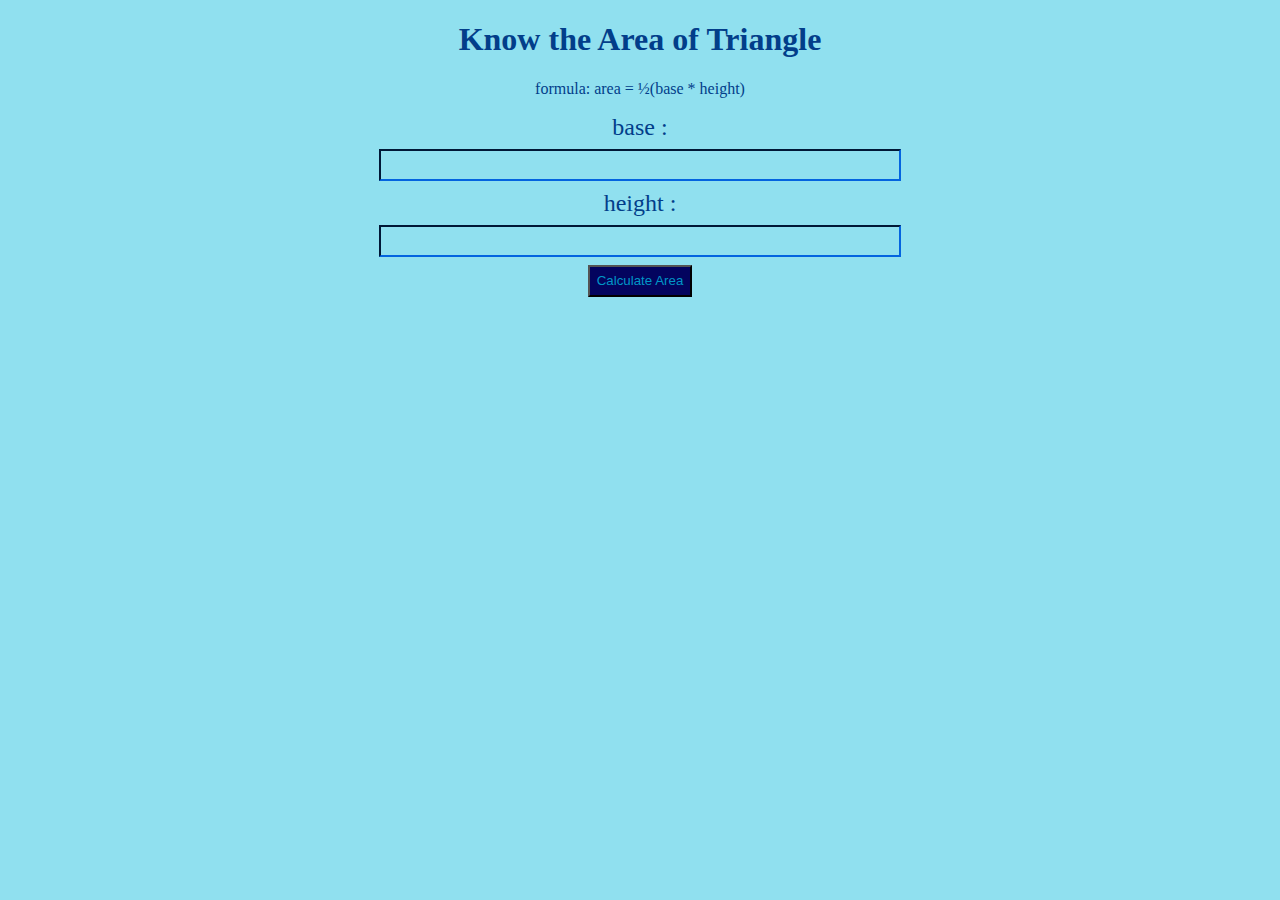
==== Area.html @ f33e59fd "initial commit" ====
<!DOCTYPE html>
<html lang="en">
<head>
    <meta charset="UTF-8">
    <meta http-equiv="X-UA-Compatible" content="IE=edge">
    <meta name="viewport" content="width=device-width, initial-scale=1.0">
    <title>Calculate Area</title>
    <link href="Area.css" rel="stylesheet"/>
</head>
<body>
    
    <main>
        <h1>Know the Area of Triangle</h1>
   <p class="formula">formula: area = ½(base * height)</p>
        <label class="enter-side" > base : </label>
        <input type = "number" class="area-input"></input>
       
        <label  class="enter-side">height : </label>
        <input type ="number" class="area-input"></input>
        
        <button id="button-area">Calculate Area</button>
       
        <div id="show-message"></div>
    </div>


    <script src ="Area.js"></script>
</body>
</html>
---- Area.css ----
body{
    background-color: #90e0ef;
}

.area-input{
    display: block;
    margin: auto;
    margin-top: 0.5rem;
    width: 40%;
    padding: 0.4rem;
    border-color: #023e8a;
    background-color: #90e0ef;
}

label{
    display: block;
    text-align: center;
    color: #023e8a;
    font-size: x-large;
    margin-top: 0.6rem;
}

button{
    display: block;
    margin: auto;
    margin-top: 0.5rem;
    padding: 0.4rem;
    background-color: #03045e;
    color: #0096c7;
}

h1{
    text-align: center;
    color: #023e8a;
}

p{
    text-align: center;
    color:#023e8a
}

#show-message{
    text-align: center;
    color: #023e8a;
    margin-top: 0.4rem;
}
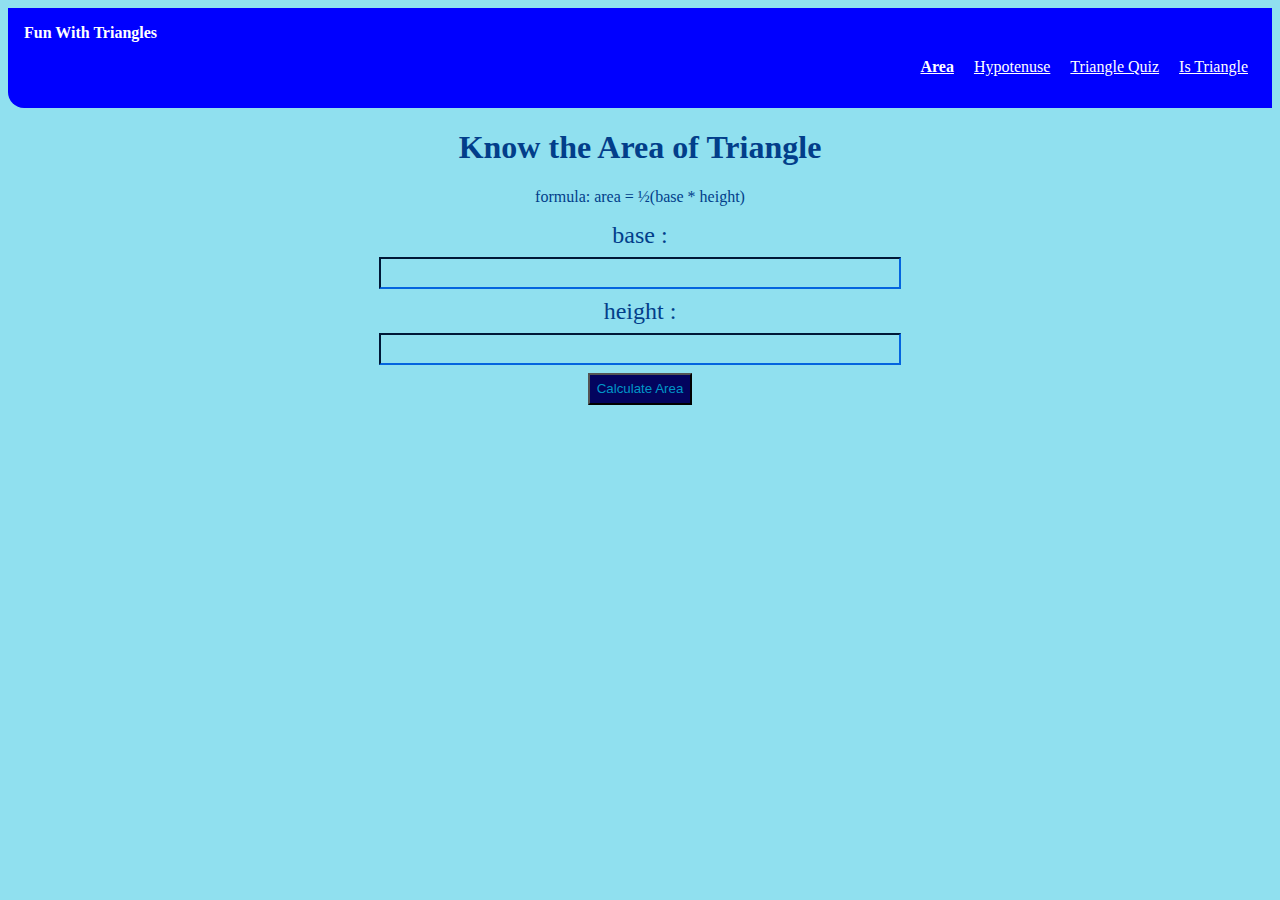
==== commit 48dcf174: "updated style" ====
--- a/Area.html
+++ b/Area.html
@@ -8,6 +8,28 @@
     <link href="Area.css" rel="stylesheet"/>
 </head>
 <body>
+    <nav class="navigation">
+        <div class="nav-brand">Fun With Triangles</div>
+        <ul class="list-non-bullet nav-pills">
+            <li class="list-item-inline">
+                <a class="link link-active" href="Area.html">Area</a>
+            </li>
+
+            <li class="list-item-inline">
+                <a class="link" href="hypotenuse.html">Hypotenuse</a>
+            </li>
+
+            <li class="list-item-inline">
+                <a class="link" href="/">Triangle Quiz</a>
+            </li>
+
+            <li class="list-item-inline">
+                <a class="link" href="index.html">Is Triangle</a>
+            </li>
+
+
+        </ul>
+    </nav>    
     
     <main>
         <h1>Know the Area of Triangle</h1>
--- a/Area.css
+++ b/Area.css
@@ -1,6 +1,43 @@
 body{
     background-color: #90e0ef;
 }
+
+ /* lists */
+
+    .list-non-bullet {
+        list-style: none;
+    }
+    
+    .list-item-inline {
+        display: inline;
+        padding: 0rem 0.5rem;
+    }
+    
+    /* navigation */
+    
+    .navigation {
+        background-color:blue;
+        color: white;
+        padding: 1rem;
+        border-bottom-left-radius: 1rem;
+    }
+    
+    .navigation .nav-brand {
+        font-weight: bold;
+    
+    }
+    
+    .navigation .nav-pills {
+        text-align: right;
+    }
+    
+    .navigation .link {
+        color: white;
+    }
+    
+    .navigation .link-active {
+        font-weight: bold;
+    }
 
 .area-input{
     display: block;
